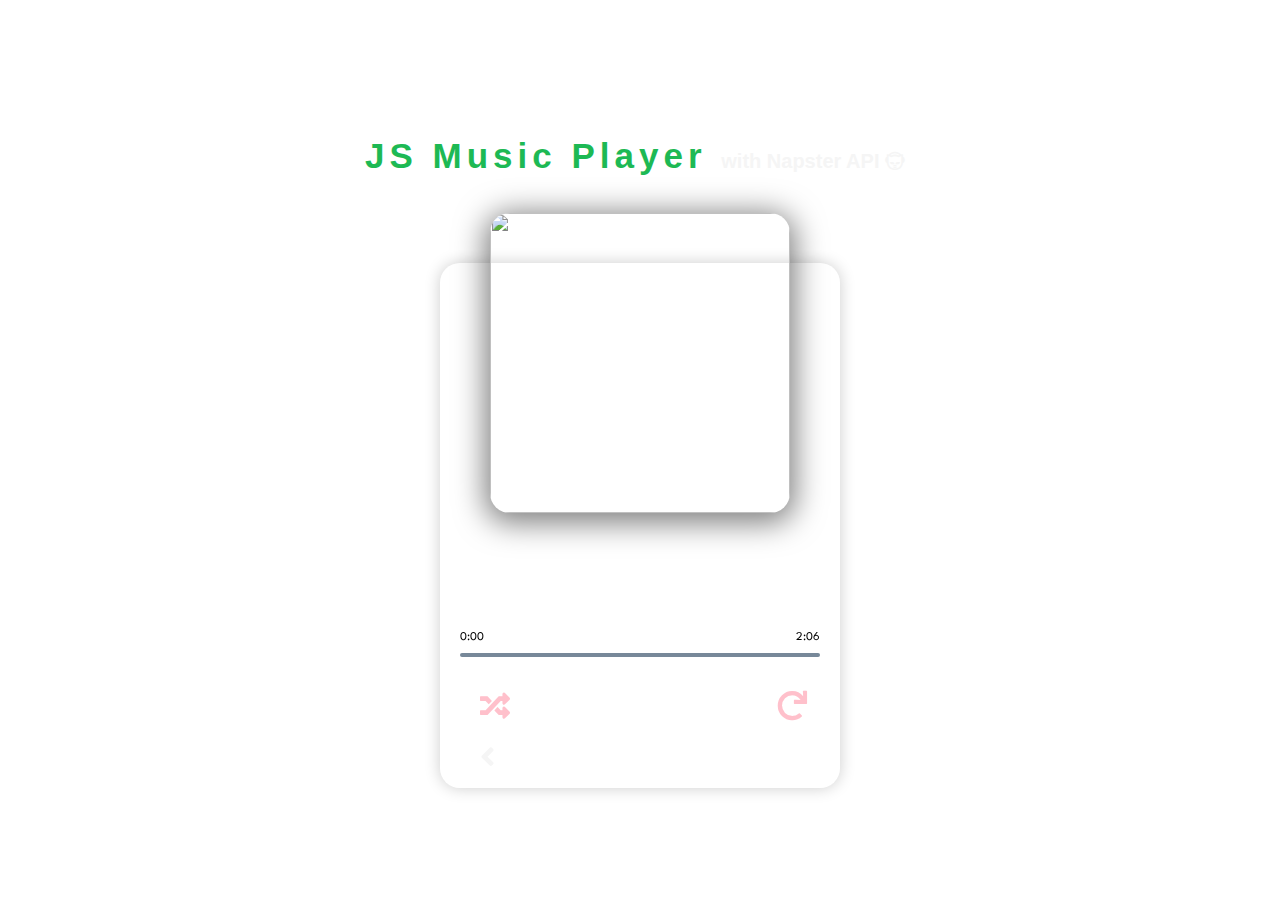
==== index.html @ 27f7616e "Add files via upload" ====
<!DOCTYPE html>
<html lang="en">

<head>
    <meta charset="UTF-8" />
    <meta name="viewport" content="width=device-width, initial-scale=1.0" />
    <title>Music Player</title>
    <link rel="icon" type="image/png" href="favicon.png" />
    <link rel="stylesheet" href="https://cdnjs.cloudflare.com/ajax/libs/font-awesome/5.10.2/css/all.min.css" />
    <link rel="stylesheet" href="style.css" />
</head>

<body>

    <div class="title-container">
        <h1 id="title1">JS Music Player <span id="title-sub1">with Napster API <i class="fab fa-napster"></i></span>
        </h1>
    </div>

    <div class="player-container">

        <!-- Song -->
        <div class="img-container" id="img-container">
            <img src="" onerror="fixImage()"/>
        </div>

        <div class="title-holder">
            <h2 id="title"></h2>
        </div>

        <div class="artist-holder">
            <h3 id="artist"></h3>
        </div>

        <audio>
            <source src="" type="audio/mpeg" />
            Your browser does not support the audio element.
        </audio>

        <!-- Progress -->
        <div class="progress-container" id="progress-container">
            <div class="progress" id="progress"></div>
            <div class="duration-wrapper">
                <span id="current-time">0:00</span>
                <span id="duration">2:06</span>
            </div>
        </div>

        <!-- Controls -->
        <div class="player-controls">
            <i class="fas fa-random" id="shuffle" title="Shuffle"></i>
            <i class="fas fa-backward" id="prev" title="Previous"></i>
            <i class="fas fa-play main-button" id="play" title="Play"></i>
            <i class="fas fa-forward" id="next" title="Next"></i>
            <i class="fas fa-redo" id="repeat" title="Repeat"></i>
        </div>

        <div class="extra-controls">
            <!-- <i class="fas fa-volume-up" id="volume" title="Mute"></i>
            <i class="fas fa-sliders-h" id="switch" title="Switch Playlist"></i> -->
            <!-- <i class="fas fa-backward" id="prev" title="Previous"></i> -->
            <i class="fas fa-angle-left" id="prevGenre" title="Previous Genre"></i>
            <span id="genre"></span>
            <i class="fas fa-angle-right" id="nextGenre" title="Next Genre"></i>
            <!-- <i class="fas fa-forward" id="next" title="Next"></i> -->
        </div>
    </div>

    <!-- Script -->
    <script src="script.js"></script>
</body>

</html>
---- style.css ----
@import url("https://fonts.googleapis.com/css?family=Spartan:400,700&display=swap");

html {
  box-sizing: border-box;
}

body {
  margin: 0;
  min-height: 100vh;
  background: url("https://cdn.wallpapersafari.com/5/1/LYKSli.jpg");
  background-repeat: no-repeat;
  background-size: cover;
  display: flex;
  flex-direction: column;
  justify-content: center;
  align-items: center;
  font-family: Spartan, sans-serif;
  font-size: 12px;
}

#title1 {
  /* padding: 35px; */
  font-size: 35px;
  font-family: "Varela Round", sans-serif;
  color: #1db954;
  letter-spacing: 5px;
}
#title-sub1 {
  font-family: "Open Sans", sans-serif;
  color: whitesmoke;
  font-size: 20px;
  letter-spacing: 0px;
}

.title-container {
  width: 550px;
  height: 150px;
}

.player-container {
  height: 525px;
  width: 400px;
  border-radius: 20px;
  box-shadow: 0 0 1rem 0 rgba(0, 0, 0, 0.2);
  background-color: rgba(255, 255, 255, 0.15);
  backdrop-filter: blur(10px);
}

.img-container {
  width: 300px;
  height: 300px;
  position: relative;
  top: -50px;
  left: 50px;
}

.img-container img {
  height: 100%;
  width: 100%;
  object-fit: cover;
  border-radius: 20px;
  box-shadow: 0 5px 30px 5px rgba(0, 0, 0, 0.5);
}

h2 {
  font-size: 25px;
  text-align: center;
  margin: 0;
}

h3 {
  font-size: 20px;
  text-align: center;
  font-weight: 400;
  margin: 5px 0 0;
}

.long-title {
  font-size: 20px;
  text-align: center;
  margin: 0;
}

.title-holder {
  height: 25px;

}

.artist-holder {
  height: 20px;
}

.xl-title {
  font-size: 15px;
  text-align: center;
  margin: 0;
}

.long-artist {
  font-size: 15px;
  text-align: center;
  font-weight: 400;
  margin: 10px 0 0;
}

/* Progress */
.progress-container {
  background: lightslategray;
  border-radius: 5px;
  cursor: pointer;
  margin: 40px 20px;
  height: 4px;
  width: 90%;
}

.progress {
  background: white;
  border-radius: 5px;
  height: 100%;
  width: 0%;
  transition: width 0.1s linear;
}

.duration-wrapper {
  position: relative;
  top: -25px;
  display: flex;
  justify-content: space-between;
}

/* Controls */
.player-controls {
  position: relative;
  top: -15px;
  width: 100%;
}

.extra-controls {
  position: relative;
  margin-top: 5px;
  width: 100%;
  height: 40px;
  display: flex;
  justify-content: space-between;
}

#genre {
  font-size: 25px;
  color: white;
  margin-left: 40px;
}

.fas {
  font-size: 30px;
  color: white;
  margin-left: 40px;
  cursor: pointer;
  user-select: none;
}

.fas.fa-sliders-h {
  font-size: 30px;
  cursor: pointer;
  user-select: none;

}

.fas.fa-angle-right {
  font-size: 30px;
  cursor: pointer;
  user-select: none;
  margin-right: 40px;
}

.fas.fa-volume-up, .fas.fa-volume-mute, .fas.fa-angle-left {
  font-size: 30px;
  cursor: pointer;
  user-select: none;
  /* margin-left: 50px; */
  color: whitesmoke;
}

.fas.fa-redo,
.fas.fa-random {
  font-size: 30px;
  color: pink;
  /* margin-right: 30px; */
  cursor: pointer;
  user-select: none;
}

.fas:hover {
  filter: brightness(80%);
}

.main-button {
  font-size: 40px;
  position: relative;
  top: 3px;
}

@media screen and (max-width: 376px) {
  .player-container {
      width: 95vw;
  }
  .img-container {
      left: 29px;
  }
  .title-container {
    width: 85vw;
  }

  #title1 {
    font-size: 20px;
    letter-spacing: 0px;
    
  }
  #title-sub1 {
    font-size: 15px;
    
  }

  h2 {
      font-size: 20px;
  }
  h3 {
      font-size: 15px;
  }
  .player-controls {
      /* top: -10px;
      left: 100px; */
  }

  .extra-controls {

  }
}
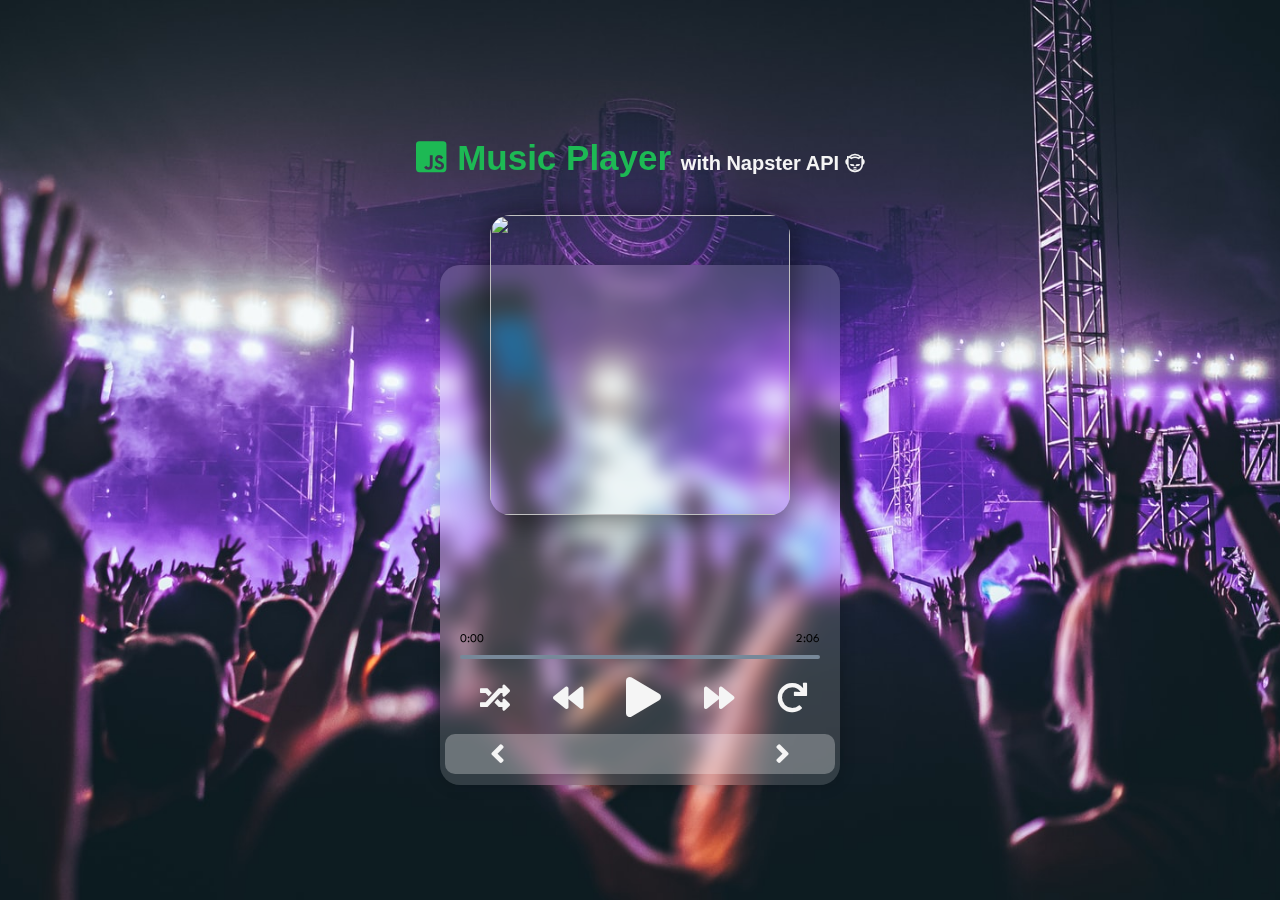
==== commit b751f6a0: "Clean-up" ====
--- a/index.html
+++ b/index.html
@@ -5,33 +5,47 @@
     <meta charset="UTF-8" />
     <meta name="viewport" content="width=device-width, initial-scale=1.0" />
     <title>Music Player</title>
-    <link rel="icon" type="image/png" href="favicon.png" />
+    <link rel="icon" type="image/png" href="images/favicon.png" />
     <link rel="stylesheet" href="https://cdnjs.cloudflare.com/ajax/libs/font-awesome/5.10.2/css/all.min.css" />
     <link rel="stylesheet" href="style.css" />
 </head>
 
-<body>
+<body id="body">
 
     <div class="title-container">
-        <h1 id="title1">JS Music Player <span id="title-sub1">with Napster API <i class="fab fa-napster"></i></span>
+        <h1 class="title" id="title"> <i class="fab fa-js-square"></i> Music Player <span class="title-sub"
+                id="title-sub">with Napster API <i class="fab fa-napster"></i></span>
         </h1>
+    </div>
+
+    <!-- Preloading to prevent "Flickering" -->
+    <div class="dummy-images">
+        <img class="dummy" src="images/0.png" />
+        <img class="dummy" src="images/1.png" />
+        <img class="dummy" src="images/2.png" />
+        <img class="dummy" src="images/3.png" />
+        <img class="dummy" src="images/4.png" />
+        <img class="dummy" src="images/5.png" />
+        <img class="dummy" src="images/6.png" />
     </div>
 
     <div class="player-container">
 
         <!-- Song -->
         <div class="img-container" id="img-container">
-            <img src="" onerror="fixImage()"/>
+            <img id="img" src="" />
         </div>
 
-        <div class="title-holder">
-            <h2 id="title"></h2>
+        <!-- Song & Artist Info -->
+        <div class="track-title-container">
+            <h2 id="track-title"></h2>
         </div>
 
-        <div class="artist-holder">
+        <div class="artist-container">
             <h3 id="artist"></h3>
         </div>
 
+        <!-- Music -->
         <audio>
             <source src="" type="audio/mpeg" />
             Your browser does not support the audio element.
@@ -56,13 +70,9 @@
         </div>
 
         <div class="extra-controls">
-            <!-- <i class="fas fa-volume-up" id="volume" title="Mute"></i>
-            <i class="fas fa-sliders-h" id="switch" title="Switch Playlist"></i> -->
-            <!-- <i class="fas fa-backward" id="prev" title="Previous"></i> -->
-            <i class="fas fa-angle-left" id="prevGenre" title="Previous Genre"></i>
-            <span id="genre"></span>
-            <i class="fas fa-angle-right" id="nextGenre" title="Next Genre"></i>
-            <!-- <i class="fas fa-forward" id="next" title="Next"></i> -->
+            <i class="fas fa-angle-left" id="prev-genre" title="Previous Genre"></i>
+            <span class="genre" id="genre"></span>
+            <i class="fas fa-angle-right" id="next-genre" title="Next Genre"></i>
         </div>
     </div>
 
@@ -70,4 +80,4 @@
     <script src="script.js"></script>
 </body>
 
-</html>+</html>
--- a/style.css
+++ b/style.css
@@ -5,11 +5,14 @@
 }
 
 body {
-  margin: 0;
+  margin: auto;
   min-height: 100vh;
-  background: url("https://cdn.wallpapersafari.com/5/1/LYKSli.jpg");
+  background: url("images/0.png");
+  transition: all 2s linear;
+  backface-visibility: hidden;
   background-repeat: no-repeat;
   background-size: cover;
+  background-position: center center;
   display: flex;
   flex-direction: column;
   justify-content: center;
@@ -18,14 +21,18 @@
   font-size: 12px;
 }
 
-#title1 {
-  /* padding: 35px; */
+.dummy-images {
+  display: none;
+}
+
+.title {
   font-size: 35px;
   font-family: "Varela Round", sans-serif;
   color: #1db954;
-  letter-spacing: 5px;
-}
-#title-sub1 {
+  letter-spacing: 0px;
+}
+
+.title-sub {
   font-family: "Open Sans", sans-serif;
   color: whitesmoke;
   font-size: 20px;
@@ -33,12 +40,13 @@
 }
 
 .title-container {
+  text-align: center;
   width: 550px;
   height: 150px;
 }
 
 .player-container {
-  height: 525px;
+  height: 520px;
   width: 400px;
   border-radius: 20px;
   box-shadow: 0 0 1rem 0 rgba(0, 0, 0, 0.2);
@@ -81,12 +89,11 @@
   margin: 0;
 }
 
-.title-holder {
+.track-title-container {
   height: 25px;
-
-}
-
-.artist-holder {
+}
+
+.artist-container {
   height: 20px;
 }
 
@@ -103,7 +110,6 @@
   margin: 10px 0 0;
 }
 
-/* Progress */
 .progress-container {
   background: lightslategray;
   border-radius: 5px;
@@ -114,7 +120,7 @@
 }
 
 .progress {
-  background: white;
+  background: #1db954;
   border-radius: 5px;
   height: 100%;
   width: 0%;
@@ -128,65 +134,52 @@
   justify-content: space-between;
 }
 
-/* Controls */
 .player-controls {
   position: relative;
-  top: -15px;
+  top: -25px;
   width: 100%;
 }
 
 .extra-controls {
   position: relative;
-  margin-top: 5px;
-  width: 100%;
+  margin: -5px 5px 0 5px;
+  width: 390px;
   height: 40px;
   display: flex;
   justify-content: space-between;
-}
-
-#genre {
-  font-size: 25px;
-  color: white;
+  background-color: rgba(255, 255, 255, 0.15);
+  backdrop-filter: blur(15px);
+  border-radius: 10px;
+}
+
+.genre {
+  padding: 7.5px;
+  font-size: 22px;
   margin-left: 40px;
 }
 
 .fas {
   font-size: 30px;
-  color: white;
+  color: whitesmoke;
   margin-left: 40px;
   cursor: pointer;
   user-select: none;
 }
 
-.fas.fa-sliders-h {
-  font-size: 30px;
-  cursor: pointer;
-  user-select: none;
-
-}
-
 .fas.fa-angle-right {
   font-size: 30px;
-  cursor: pointer;
-  user-select: none;
   margin-right: 40px;
-}
-
-.fas.fa-volume-up, .fas.fa-volume-mute, .fas.fa-angle-left {
-  font-size: 30px;
-  cursor: pointer;
-  user-select: none;
-  /* margin-left: 50px; */
-  color: whitesmoke;
+  padding: 5px;
+}
+
+.fas.fa-angle-left {
+  font-size: 30px;
+  padding: 5px;
 }
 
 .fas.fa-redo,
 .fas.fa-random {
   font-size: 30px;
-  color: pink;
-  /* margin-right: 30px; */
-  cursor: pointer;
-  user-select: none;
 }
 
 .fas:hover {
@@ -194,44 +187,53 @@
 }
 
 .main-button {
+  color: whitesmoke;
   font-size: 40px;
   position: relative;
   top: 3px;
 }
 
-@media screen and (max-width: 376px) {
+@media screen and (max-width: 414px) {
+  body {
+    background-repeat: no-repeat;
+    background-size: cover;
+  }
+
   .player-container {
-      width: 95vw;
-  }
+    width: 95vw;
+  }
+
   .img-container {
-      left: 29px;
-  }
+    left: 29px;
+  }
+
   .title-container {
-    width: 85vw;
-  }
-
-  #title1 {
+    display: none;
+  }
+
+  .extra-controls {
+    width: 92vw;
+    margin: -1px 5px 0 5px;
+  }
+
+  h2 {
     font-size: 20px;
-    letter-spacing: 0px;
-    
-  }
-  #title-sub1 {
+  }
+
+  h3 {
     font-size: 15px;
-    
-  }
-
-  h2 {
-      font-size: 20px;
-  }
-  h3 {
-      font-size: 15px;
-  }
-  .player-controls {
-      /* top: -10px;
-      left: 100px; */
-  }
-
-  .extra-controls {
-
-  }
-}
+  }
+
+  .fas {
+    font-size: 20px;
+  }
+
+  .main-button {
+    font-size: 30px;
+  }
+
+  .fas.fa-redo,
+  .fas.fa-random {
+    font-size: 20px;
+  }
+}
